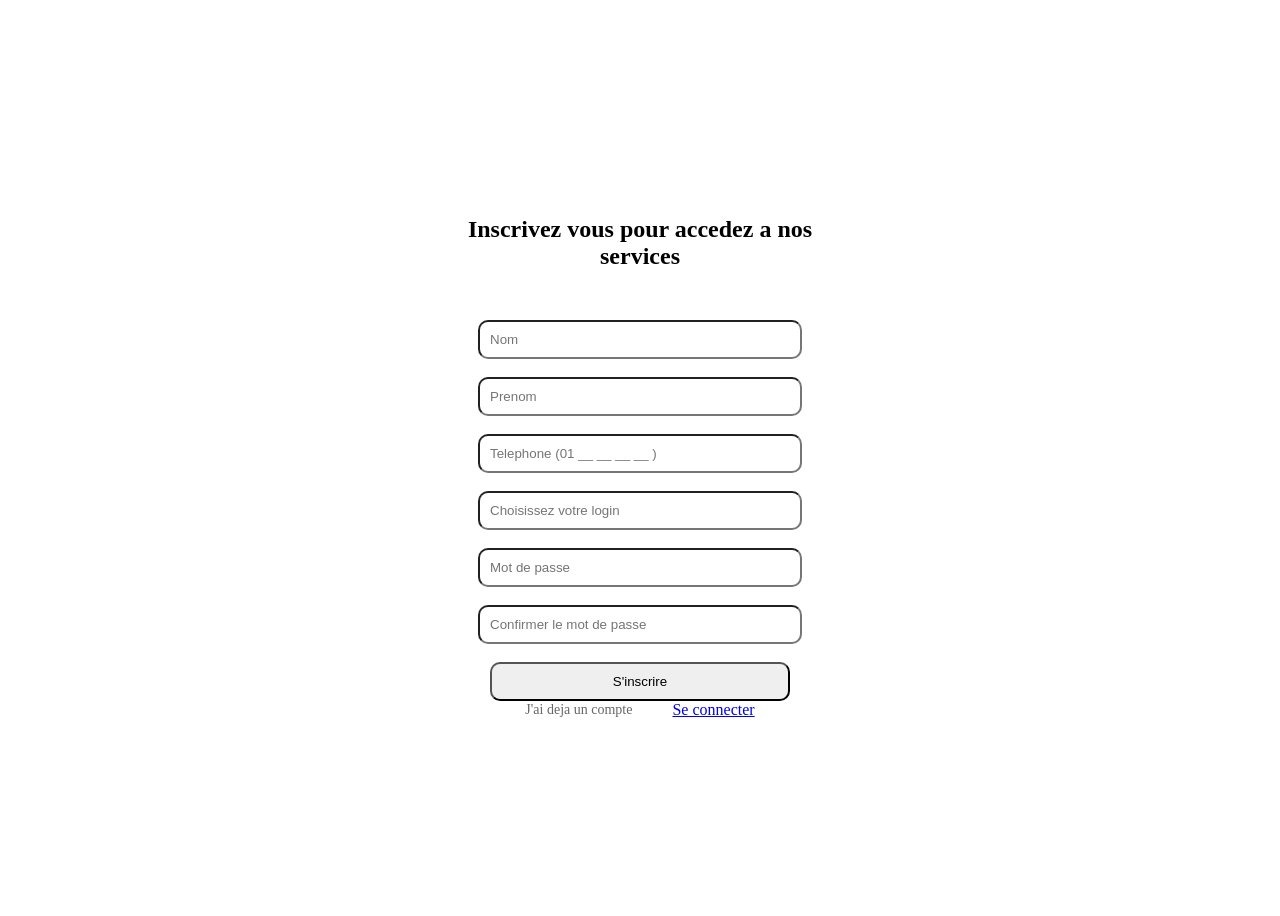
==== index.html @ 954022a1 "first commit" ====
<!doctype html>
<html lang="en">
  <head>
    <meta charset="UTF-8" />
    <meta name="viewport" content="width=device-width, initial-scale=1.0" />
    <title>INSCRIPTION</title>
    <link rel="stylesheet" href="authentification.css" />
  </head>
  <body>
    <form action="index1.php" method="POST">
      <center>
        <h2 style="width: 68% ; margin-bottom: 50px; width: 400px;">Inscrivez vous pour accedez a nos services</h2>
      </center>

      <input type="text" name="nom" id="nom" placeholder="Nom" /><br />
      <input type="text" name="prenom" id="prenom" placeholder="Prenom" /><br />
      <input
        type="tel"
        name="tel"
        id="tel"
        placeholder="Telephone (01 __ __ __ __ )"
      /><br />
      <input
        type="text"
        name="log"
        id="log"
        placeholder="Choisissez votre login "
      /><br />
      <input
        type="password"
        name="pass"
        id="pass"
        placeholder="Mot de passe"
      /><br />
      <input
        type="password"
        name="pass2"
        id="pass2"
        placeholder="Confirmer le mot de passe "
      /><br />
      <input type="submit" value="S'inscrire" id="submit" />
      <div class="ligne">
        <h4>J'ai deja un compte</h4>
        <a href="connexion.html">Se connecter</a>
      </div>
    </form>
  </body>
  <script>
      document.getElementById("submit").onclick = function () {
        const nom = document.getElementById("nom").value;
        const prenom = document.getElementById("prenom").value;
        const tel = document.getElementById("tel").value;
        const log = document.getElementById("log").value;
        const pass = document.getElementById("pass").value;
        const pass2 = document.getElementById("pass2").value;

        if (
          nom == "" ||
          prenom == "" ||
          tel == "" ||
          log == "" ||
          pass == "" ||
          pass2 == ""
        ) {
          alert("Veuillez remplir tous les champs");
          return false;
        }
        if (tel.length !== 10) {
          alert("Le numéro de téléphone doit contenir 10 chiffres");
          return false;
        }

        if (!tel.startsWith("01")) {
          alert("Le numéro doit commencer par 01");
          return;
        }

        if (pass.length < 4) {
          alert("Le mot de passe doit contenir au moins 4 caractères");
          return false;


        }

        if (pass !== pass2) {
          alert("Les mots de passe ne correspondent pas");
          return false;
        }

      };

  </script>
</html>
---- authentification.css ----
body {
  display: flex;
  justify-content: center;
  align-items: center;
  height: 100vh;
  overflow: hidden;

  /* background-color: rgb(232, 236, 239); */
}

form {
  background-color: white;
  padding: 40px;
  display: flex;
  flex-direction: column;
  align-items: center;
  width: 400px;
  /* box-shadow: 10px 10px 10px rgb(97, 88, 88);
  border-radius: 20px; */
}

input {
  /* margin: 0px; */
  width: 75%;
  border-radius: 10px;
  padding: 10px;
}

.ligne {
  display: flex;
  justify-content: space-between;
  align-items: center;
  gap: 40px;
}

::-webkit-scrollbar {
  display: none;
}

h3 {
  margin: 0;
  font-size: 22px;
  color: #333;
}

h4 {
  margin: 0;
  font-size: 14px;
  color: #666;
  font-weight: 400;
}



.accueil {
  display: flex;
  flex-direction: column;
  width: 200px;
}

.accueil a {
  padding: 12px;
  text-decoration: none;
  color: white;
  background: #333;
  border-bottom: 1px solid #555;
}

.accueil a:hover {
  background: #555;
}
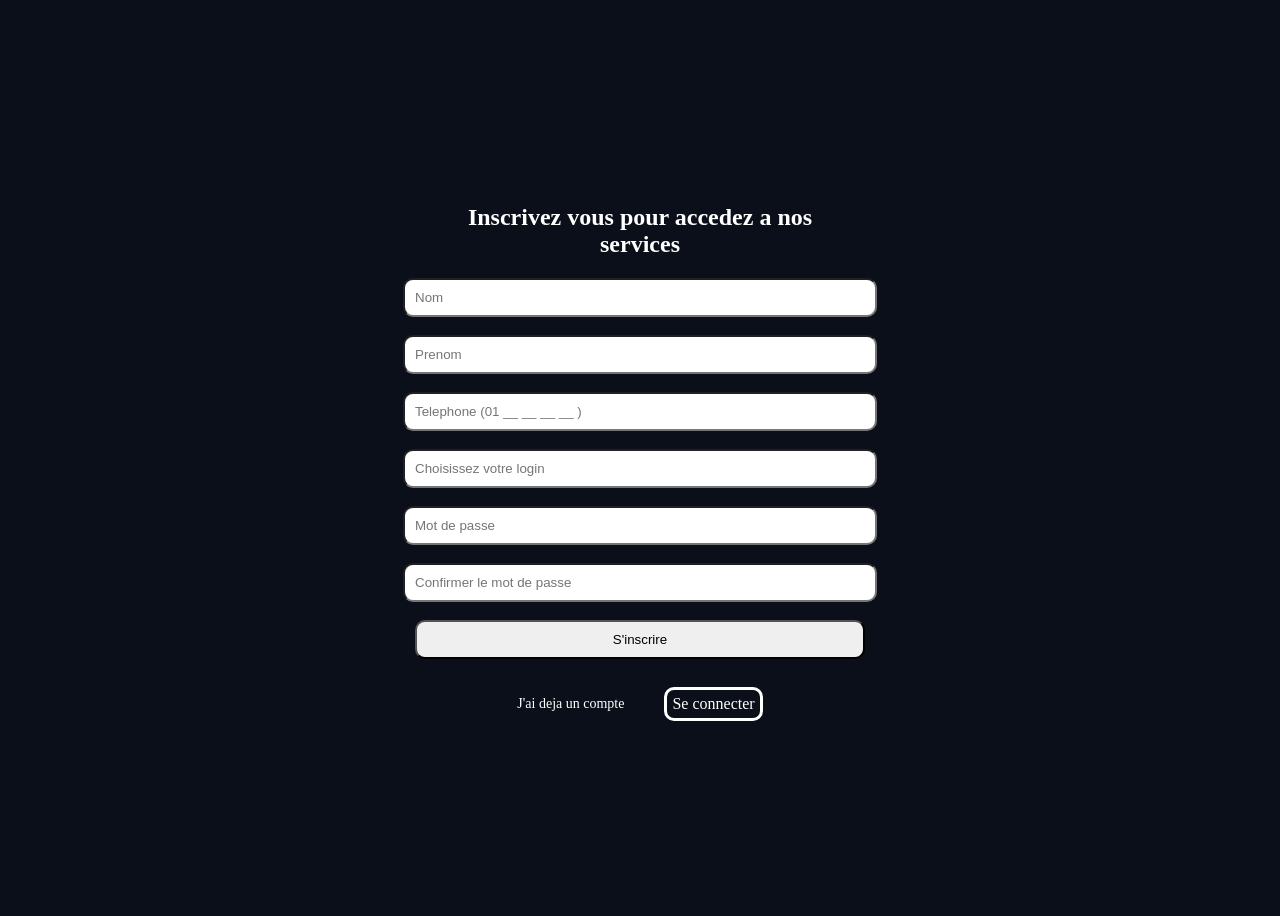
==== commit 187ed1cb: "M2" ====
--- a/index.html
+++ b/index.html
@@ -9,7 +9,7 @@
   <body>
     <form action="index1.php" method="POST">
       <center>
-        <h2 style="width: 68% ; margin-bottom: 50px; width: 400px;">Inscrivez vous pour accedez a nos services</h2>
+        <h2>Inscrivez vous pour accedez a nos services</h2>
       </center>
 
       <input type="text" name="nom" id="nom" placeholder="Nom" /><br />
@@ -38,7 +38,7 @@
         id="pass2"
         placeholder="Confirmer le mot de passe "
       /><br />
-      <input type="submit" value="S'inscrire" id="submit" />
+      <input type="submit" value="S'inscrire" id="submit" /><br>
       <div class="ligne">
         <h4>J'ai deja un compte</h4>
         <a href="connexion.html">Se connecter</a>
--- a/authentification.css
+++ b/authentification.css
@@ -3,18 +3,21 @@
   justify-content: center;
   align-items: center;
   height: 100vh;
+  
   overflow: hidden;
 
-  /* background-color: rgb(232, 236, 239); */
+  background-color: #0B0F19;
 }
 
 form {
-  background-color: white;
+  background-color: #0B0F19;
   padding: 40px;
   display: flex;
   flex-direction: column;
   align-items: center;
-  width: 400px;
+  width: 80%;
+  max-width: 600px;
+  
   /* box-shadow: 10px 10px 10px rgb(97, 88, 88);
   border-radius: 20px; */
 }
@@ -31,26 +34,42 @@
   justify-content: space-between;
   align-items: center;
   gap: 40px;
+  margin: 10px;
+}
+.ligne a {
+  border: solid;
+  border-radius: 10px;
+  padding: 5px;
+  text-decoration: none;
+  color: #ffffff;
+  transition: 0.5s;
+}
+.ligne a:hover {
+  scale: 1.05;
 }
 
 ::-webkit-scrollbar {
   display: none;
 }
-
+h2 {
+  
+  width: 68%;
+  margin-bottom: 20px;
+  color: white;
+  width: 400px;
+}
 h3 {
   margin: 0;
   font-size: 22px;
-  color: #333;
+  color: #ffffff;
 }
 
 h4 {
   margin: 0;
   font-size: 14px;
-  color: #666;
+  color: #ffffff;
   font-weight: 400;
 }
-
-
 
 .accueil {
   display: flex;
@@ -68,4 +87,19 @@
 
 .accueil a:hover {
   background: #555;
-}+}
+
+  /* .containerO{
+        display: flex;
+
+        justify-content: center;
+        border: solid 1px white;
+        padding: 10px;
+        width: 90%;
+        
+      }
+      .containerO .case {
+        width: 50%;
+        height: 50%;
+        border: solid 0.1px white;
+      } */
